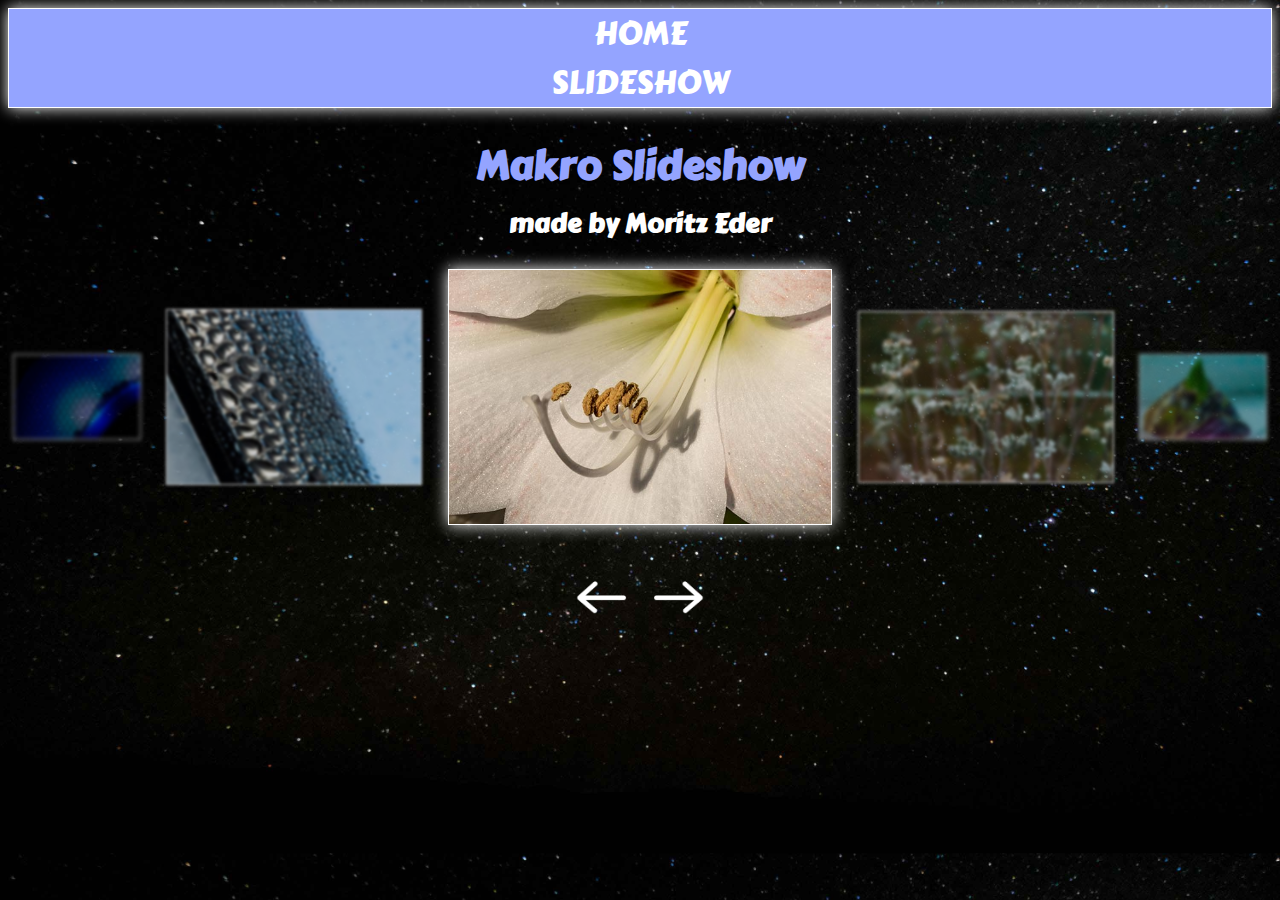
==== under.html @ dd590be6 "commmit" ====
<!DOCTYPE html>
<html lang="en">

<head>
    <meta charset="UTF-8">
    <meta name="viewport" content="width=device-width, initial-scale=1.0">
    <title>GitHub</title>
    <link rel="stylesheet" href="style.css">
    <link rel="preconnect" href="https://fonts.gstatic.com">
    <link href="https://fonts.googleapis.com/css2?family=Carter+One&display=swap" rel="stylesheet">
    <script src="script.js"></script>
</head>

<body>
    <nav>
        <a href="https://moritz-eder-htl.github.io/">HOME</a>
        <a href="https://moritz-eder-htl.github.io/under.html">SLIDESHOW</a>
    </nav>

    <div id="head">
        <h1>Makro Slideshow</h1>
        <h2>made by Moritz Eder</h2>
    </div>

    <div class="slideshow">
        <img id="img1" class="bilder" src="./img/Bild (1).jpg" alt="img1">
        <img id="img2" class="bilder" src="./img/Bild (2).jpg" alt="img2">
        <img id="img3" class="bilder" src="./img/Bild (3).jpg" alt="img3">
        <img id="img4" class="bilder" src="./img/Bild (4).jpg" alt="img4">
        <img id="img5" class="bilder" src="./img/Bild (5).jpg" alt="img5">
        <img id="img6" class="bilder" src="./img/Bild (6).jpg" alt="img6">
        <img id="img7" class="bilder" src="./img/Bild (7).jpg" alt="img7">
        <img id="img8" class="bilder" src="./img/Bild (8).jpg" alt="img8">
        <img id="img9" class="bilder" src="./img/Bild (9).jpg" alt="img9">
    </div>

    <div class="button-flex">
        <button></button>
        <button></button>
        <button></button>
        <button></button>
        <button></button>
    </div>

    <div class="button-flex">
        <button class="prev" onclick="prevImg()"><img src="img/Linkspfeil.png" alt="links"></button>
        <button class="next" onclick="nextImg()"><img src="img/Rechtspfeil.png" alt="rechts"></button>
    </div>

</body>

</html>
---- style.css ----
/* CSS */

* {
    font-family: 'Carter One', cursive;
    box-sizing: border-box;
}

body {
    background-image: url(./img/background.jpg);
    background-size: cover;
}

nav {
    width: 100%;
    box-shadow: 0px 0px 15px rgb(255, 255, 255);
    border: 0.1vw solid white;
    background-color: rgb(148, 164, 255);
    text-align: center;
}

nav a{
    font-size: 200%;
    margin: 0 20vw;
    color: white;
    text-decoration: none;
    transition: 0.5s;
}

nav a:hover {
    color: rgb(0, 0, 0);
}

.intro {
    color: white;
    font-size: 400%;
}

#introBox {
    width: 100%;
}

h1 {
    color: rgb(148, 164, 255);
    margin-bottom: -1vw;
    font-size: 250%;
}

h2 {
    color: white;
    font-size: 160%;
}

#head {
    text-align: center;
    margin: 2vw 0;
}

.button-flex {
    display: flex;
    align-items: center;
    justify-content: center;
}

button {
    margin-top: 1vw;
    text-align: center;
    font-size: 30px;
    padding-top: 10px;
    color: white;
    background-color: rgba(0, 0, 0, 0);
    border: 0.1px solid rgba(0, 0, 0, 0);
    transition: 0.3s;
}

button img {
    width: 5vw;
}

.prev:hover {
    transform: translateX(-10px);
}
.next:hover {
    transform: translateX(10px);
}


/* Slideshow */

.slideshow {
    display: flex;
    align-items: center;
    justify-content: center;
}

#img1 {
    visibility: hidden;
    width: 0px;
    margin-left: -0.25%;
}

#img2 {
    visibility: hidden;
    width: 0px;
    margin-left: -0.25%;
}

#img3 {
    width: 10vw;
    opacity: 0.7;
    margin: 0 1vw;
    filter: blur(2px);
}
#img4 {
    width: 20vw;
    opacity: 0.8;
    margin: 0 1vw;
    filter: blur(1.5px);
}
#img5 {
    box-shadow: 0px 0px 15px rgb(255, 255, 255);
    margin: 0 1vw;
    width: 30vw;
}
#img6 {
    width: 20vw;
    opacity: 0.8;
    margin: 0 1vw;
    filter: blur(1.5px);
}
#img7 {
    width: 10vw;
    opacity: 0.7;
    margin: 0 1vw;
    filter: blur(2px);
}

#img8 {
    visibility: hidden;
    width: 0px;
    margin-left: -0.25%;
}

#img9 {
    visibility: hidden;
    width: 0px;
    margin-left: -0.25%;
}



.bilder {
    border: 0.1vw solid white;
    width: 100px;
}
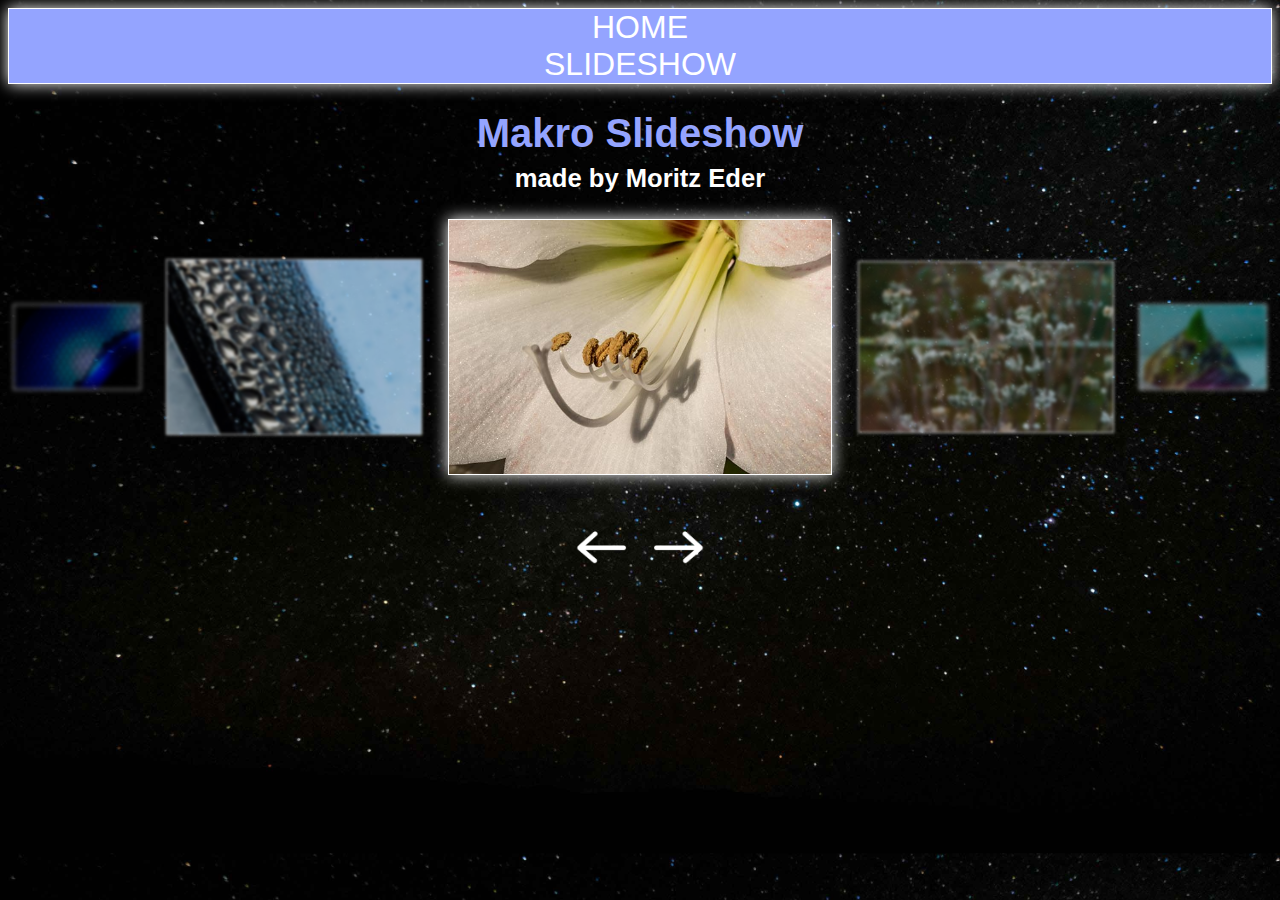
==== commit 6518d81b: "neuer font" ====
--- a/under.html
+++ b/under.html
@@ -7,8 +7,7 @@
     <title>GitHub</title>
     <link rel="stylesheet" href="style.css">
     <link rel="preconnect" href="https://fonts.gstatic.com">
-    <link href="https://fonts.googleapis.com/css2?family=Carter+One&display=swap" rel="stylesheet">
-    <script src="script.js"></script>
+    <script src="script.js" defer></script>
 </head>
 
 <body>
--- a/style.css
+++ b/style.css
@@ -1,7 +1,7 @@
 /* CSS */
 
 * {
-    font-family: 'Carter One', cursive;
+    font-family:'Segoe UI', Tahoma, Geneva, Verdana, sans-serif;
     box-sizing: border-box;
 }
 
@@ -32,11 +32,13 @@
 
 .intro {
     color: white;
-    font-size: 400%;
+    font-size: 450%;
 }
 
 #introBox {
+    margin-top: 4vw;
     width: 100%;
+    text-align: center;
 }
 
 h1 {
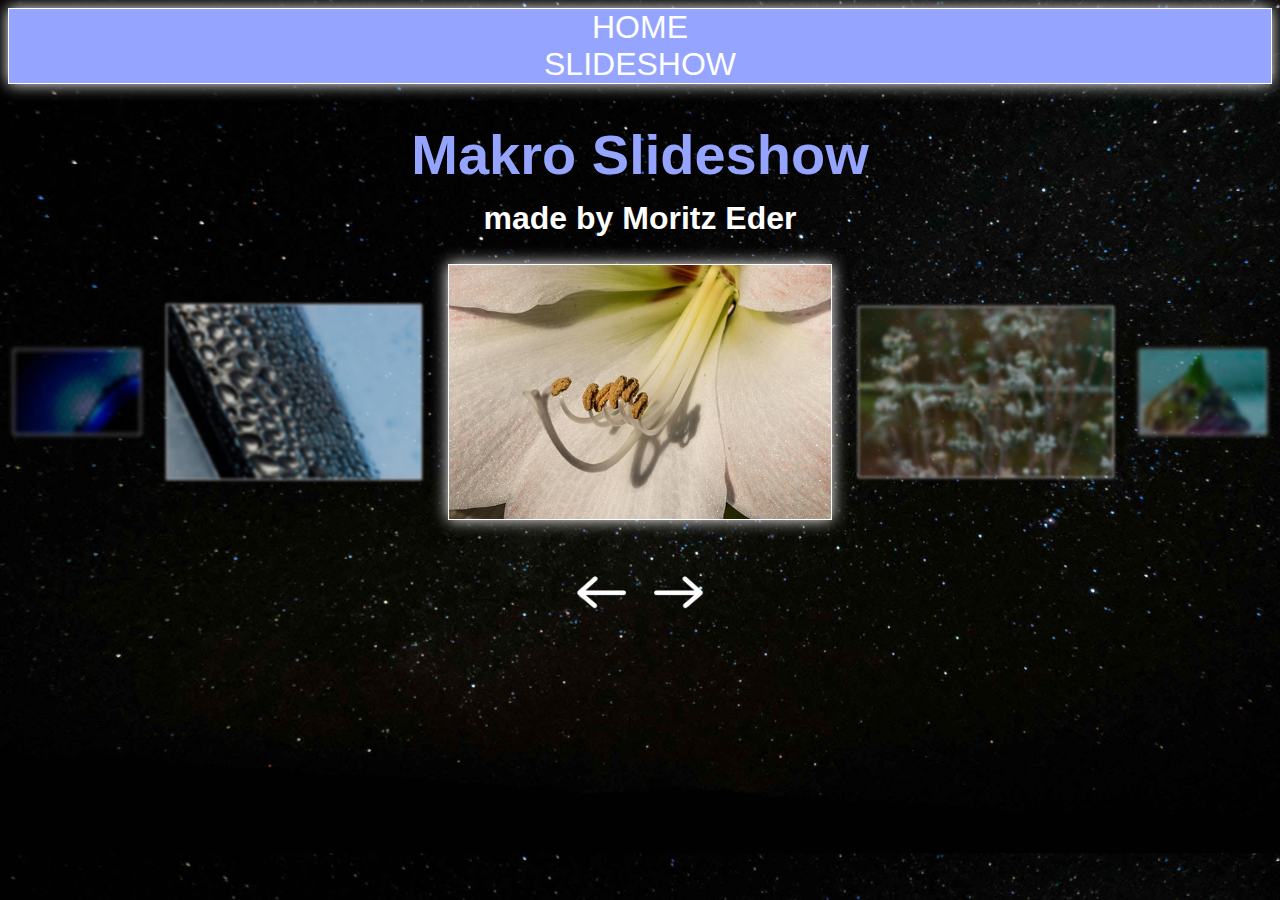
==== commit 2232c714: "2 bilder entfernt" ====
--- a/under.html
+++ b/under.html
@@ -22,7 +22,6 @@
     </div>
 
     <div class="slideshow">
-        <img id="img1" class="bilder" src="./img/Bild (1).jpg" alt="img1">
         <img id="img2" class="bilder" src="./img/Bild (2).jpg" alt="img2">
         <img id="img3" class="bilder" src="./img/Bild (3).jpg" alt="img3">
         <img id="img4" class="bilder" src="./img/Bild (4).jpg" alt="img4">
@@ -30,7 +29,6 @@
         <img id="img6" class="bilder" src="./img/Bild (6).jpg" alt="img6">
         <img id="img7" class="bilder" src="./img/Bild (7).jpg" alt="img7">
         <img id="img8" class="bilder" src="./img/Bild (8).jpg" alt="img8">
-        <img id="img9" class="bilder" src="./img/Bild (9).jpg" alt="img9">
     </div>
 
     <div class="button-flex">
--- a/style.css
+++ b/style.css
@@ -44,12 +44,12 @@
 h1 {
     color: rgb(148, 164, 255);
     margin-bottom: -1vw;
-    font-size: 250%;
+    font-size: 350%;
 }
 
 h2 {
     color: white;
-    font-size: 160%;
+    font-size: 200%;
 }
 
 #head {
@@ -94,12 +94,6 @@
     justify-content: center;
 }
 
-#img1 {
-    visibility: hidden;
-    width: 0px;
-    margin-left: -0.25%;
-}
-
 #img2 {
     visibility: hidden;
     width: 0px;
@@ -142,12 +136,6 @@
     margin-left: -0.25%;
 }
 
-#img9 {
-    visibility: hidden;
-    width: 0px;
-    margin-left: -0.25%;
-}
-
 
 
 .bilder {
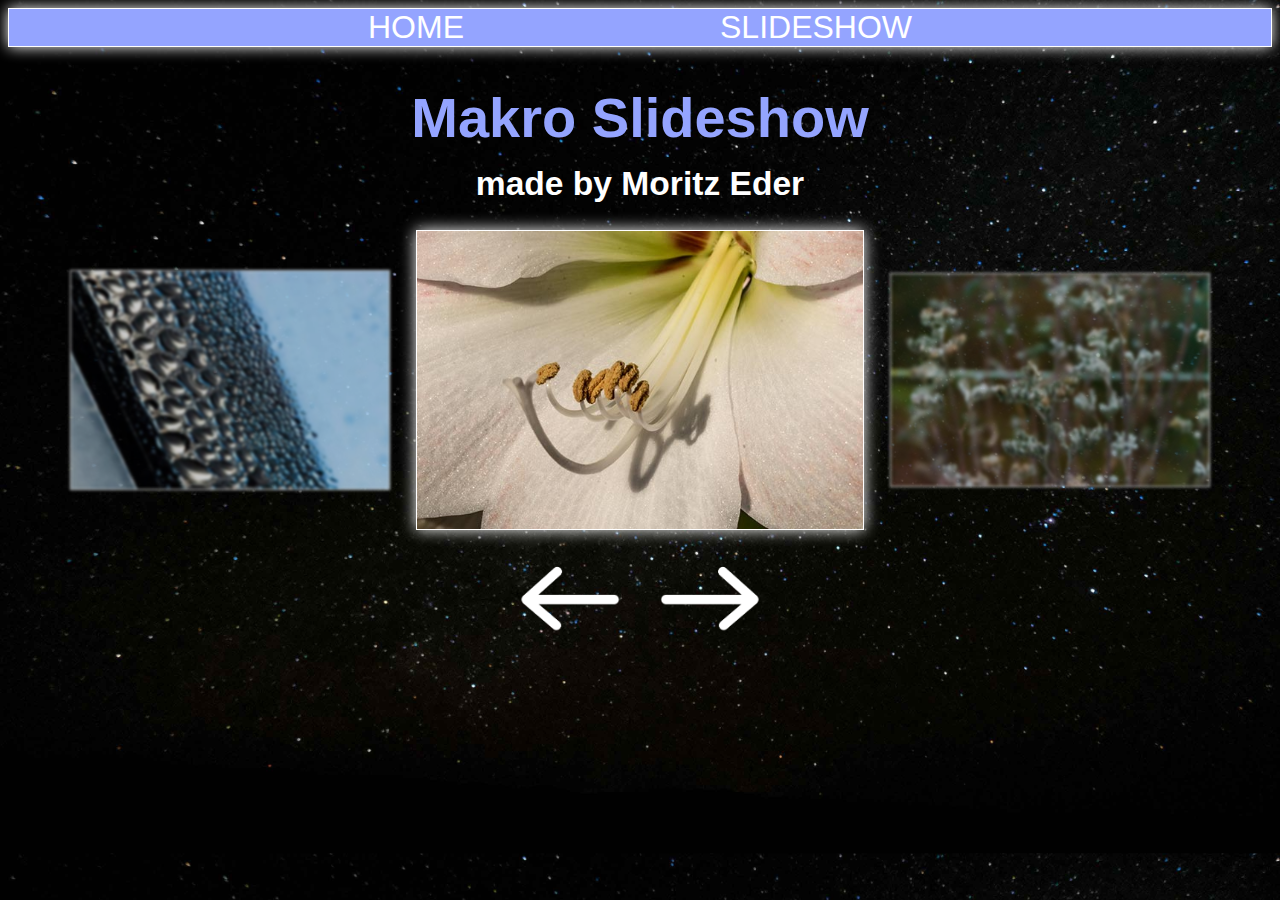
==== commit 6df19dd8: "responsive" ====
--- a/under.html
+++ b/under.html
@@ -12,8 +12,8 @@
 
 <body>
     <nav>
-        <a href="https://moritz-eder-htl.github.io/">HOME</a>
-        <a href="https://moritz-eder-htl.github.io/under.html">SLIDESHOW</a>
+        <a id="home" href="https://moritz-eder-htl.github.io/">HOME</a>
+        <a id="slide" href="https://moritz-eder-htl.github.io/under.html">SLIDESHOW</a>
     </nav>
 
     <div id="head">
@@ -31,13 +31,6 @@
         <img id="img8" class="bilder" src="./img/Bild (8).jpg" alt="img8">
     </div>
 
-    <div class="button-flex">
-        <button></button>
-        <button></button>
-        <button></button>
-        <button></button>
-        <button></button>
-    </div>
 
     <div class="button-flex">
         <button class="prev" onclick="prevImg()"><img src="img/Linkspfeil.png" alt="links"></button>
--- a/style.css
+++ b/style.css
@@ -11,19 +11,28 @@
 }
 
 nav {
+    display: flex;
     width: 100%;
     box-shadow: 0px 0px 15px rgb(255, 255, 255);
     border: 0.1vw solid white;
     background-color: rgb(148, 164, 255);
-    text-align: center;
+    align-items: center;
+    justify-content: center;
 }
 
 nav a{
     font-size: 200%;
-    margin: 0 20vw;
     color: white;
     text-decoration: none;
     transition: 0.5s;
+}
+
+#home {
+    margin-right: 20vw;
+}
+
+#slide {
+    margin-left: 20vw;
 }
 
 nav a:hover {
@@ -49,7 +58,7 @@
 
 h2 {
     color: white;
-    font-size: 200%;
+    font-size: 210%;
 }
 
 #head {
@@ -136,9 +145,99 @@
     margin-left: -0.25%;
 }
 
-
-
 .bilder {
     border: 0.1vw solid white;
     width: 100px;
+}
+
+/*Responsive*/
+
+@media screen and (max-width: 1500px) {
+    .intro {
+        font-size: 350%;
+    }
+    #home {
+        margin-right: 10vw;
+    }
+    
+    #slide {
+        margin-left: 10vw;
+    }
+}
+
+@media screen and (max-width: 1400px) {
+    #img3, #img7 {
+        visibility: hidden;
+        width: 0vw;
+    }
+    #img4, #img6 {
+        width: 25vw;
+    }
+    #img5 {
+        width: 35vw;
+    }
+    
+    button img {
+        width: 10vw;
+    }
+}
+
+@media screen and (max-width: 1000px) {
+    #img4, #img6 {
+        width: 20vw;
+    }
+    #img5 {
+        width: 45vw;
+    }
+    button img {
+        width: 15vw;
+    }
+}
+
+@media screen and (max-width: 700px) {
+    .intro {
+        font-size: 250%;
+    }
+
+    #img4, #img6 {
+        width: 0vw;
+        visibility: hidden;
+    }
+    #img5 {
+        width: 70vw;
+    }
+
+    h1 {
+        font-size: 300%;
+    }
+    
+    h2 {
+        font-size: 170%;
+    }
+}
+
+@media screen and (max-width: 404px) {
+    .intro {
+        font-size: 200%;
+    }
+    #home {
+        font-size: 150%;
+        margin-right: 5vw;
+    }
+    
+    #slide {
+        font-size: 150%;
+        margin-left: 5vw;
+    }
+
+    #img5 {
+        width: 80vw;
+    }
+    h1 {
+        font-size: 230%;
+    }
+    
+    h2 {
+        font-size: 150%;
+    }
 }